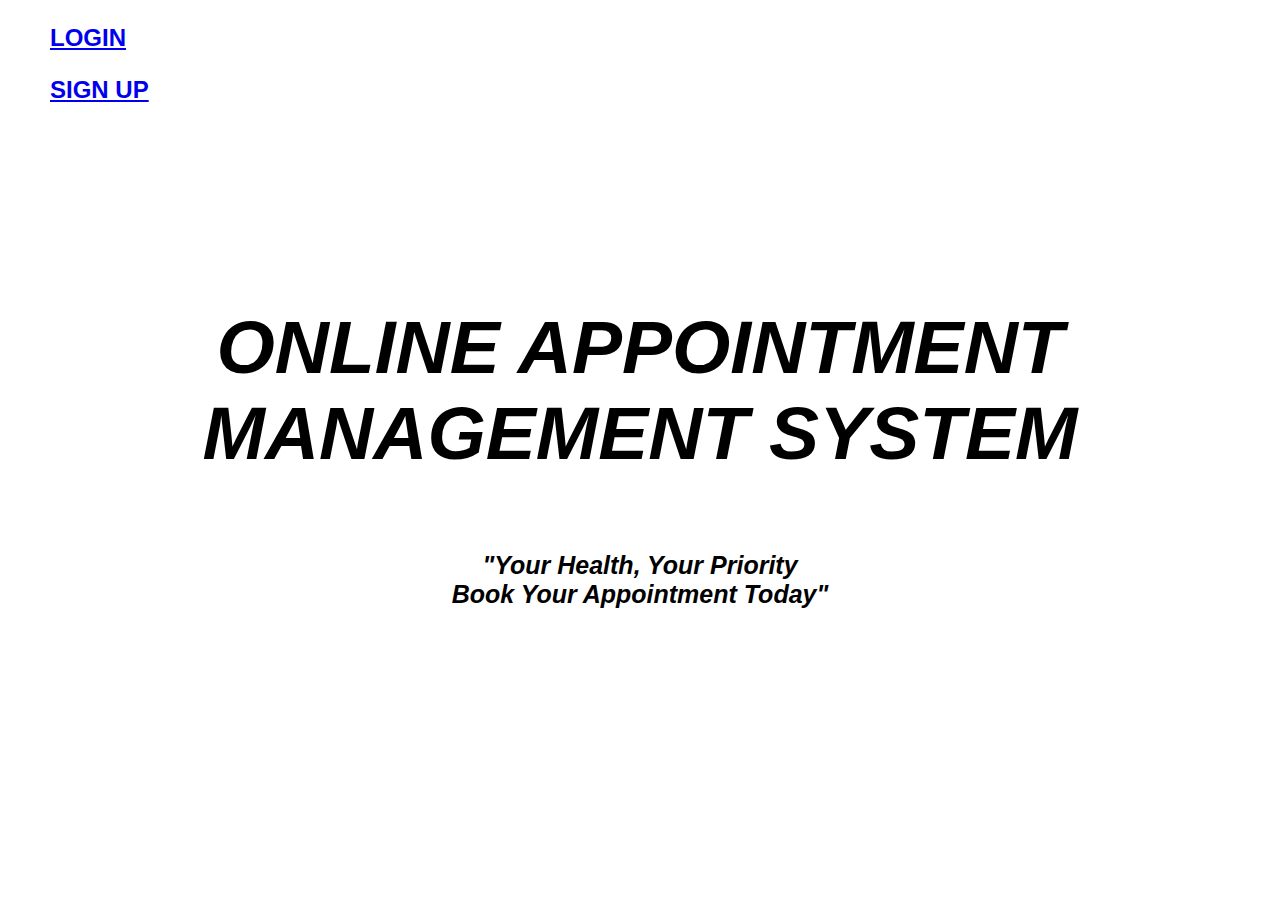
==== index.html @ 2a77a946 "Initial commit" ====
<!DOCTYPE html>
<html lang="en">
<head>
<title>ONLINE APPOINTMENT MANAGEMENT SYSTEM</title>
<meta charset="utf-8">
<meta name="viewport" content="width=device-width, initial-scale=1">
<style>
body {
  font-family: Arial, Helvetica, sans-serif;
  background-image:url(System/img/77.jpg);
    background-repeat: no-repeat;
    background-attachment: fixed;
    background-size: cover;
    height: 100%;

}
html, body {
    height: 100%;
    margin: 0;
  }
  
.full-height {
    background: rgba(26, 26, 26, 0.548);
    background-attachment: fixed;
    max-height: 100vh;
    height: 100vh;
    
}

h1 {
  color: black;
  text-align: center;

  
}

/* Style the list inside the menu */
nav ul {
  list-style-type: none;
  padding: 0;
}


/* Clear floats after the columns */
section::after {
  content: "";
  display: table;
  clear: both;
}

/* Style the footer */
footer {
  background-color: powderblue;
  padding: 10px;
  text-align: center;
  color: white;
}

/* Responsive layout - makes the two columns/boxes stack on top of each other instead of next to each other, on small screens */
@media (max-width: 600px) {
  nav, article {
    width: 100%;
    height: auto;
  }
}
</style>
</head>
<body>
  
  <h2 style="padding-left: 50px;">
    <td>
      <a href="login.php" class="non-style-link"><p class="nav-item"><p>LOGIN</p></a>
      </td>
      <td>
    <a href="signup.php" class="non-style-link"><p class="nav-item"><p class="nav-item">SIGN UP</p></a>
  </td>
</h2>


  
<center>
 
  <div class="absolute">
    <h1 style="font-size: 75px; padding: 150px; font-style: oblique; position: relative;" ><b>
        ONLINE APPOINTMENT MANAGEMENT SYSTEM
        <p></p>
    <p style="font-size: 25px;">"Your Health, Your Priority <br> Book Your Appointment Today"</p>
      </div>
    </h1></b>
    
  </div>
  
</center>

  </article>
</section>


</body>
</html>
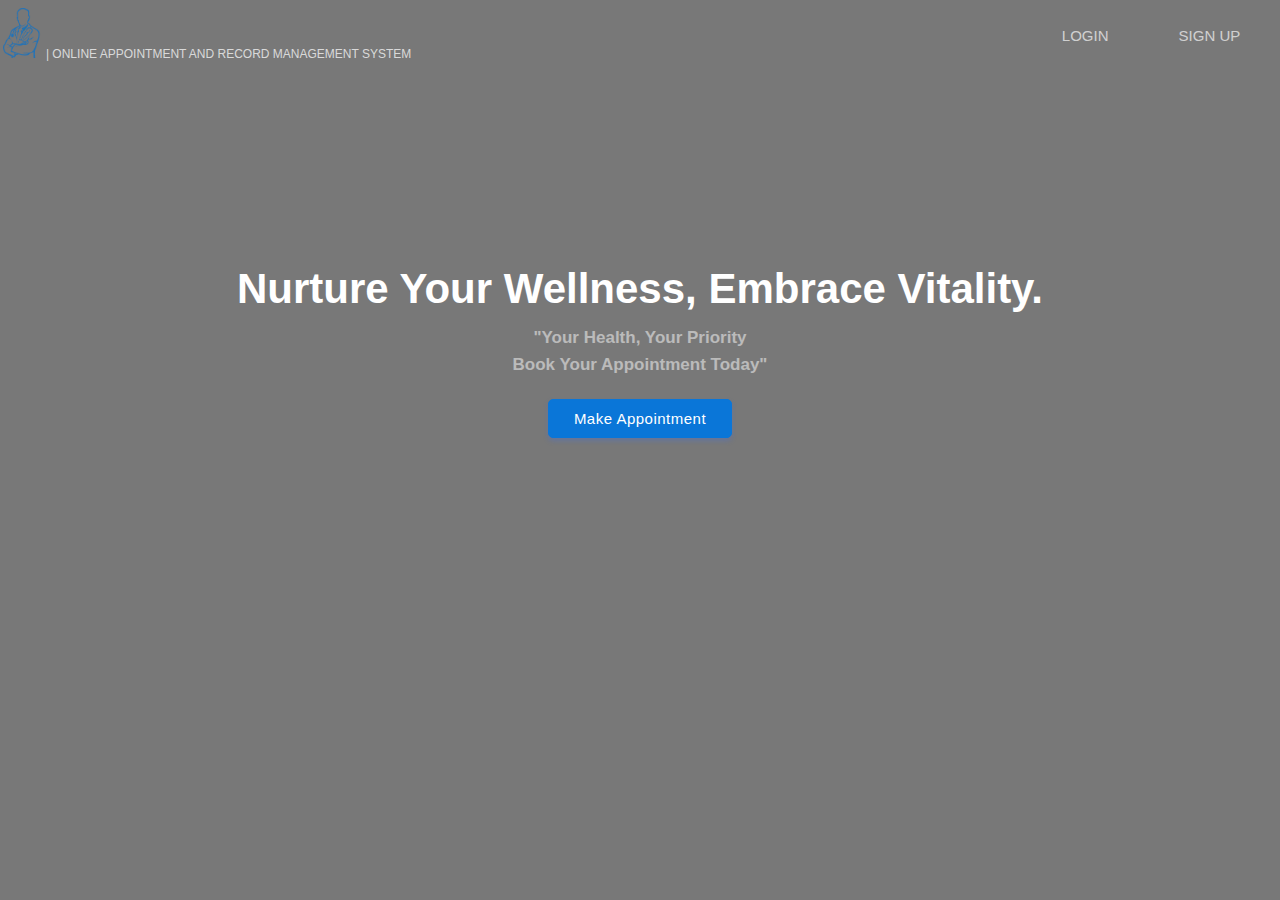
==== commit 2cc7666b: "first commit" ====
--- a/index.html
+++ b/index.html
@@ -1,100 +1,69 @@
 <!DOCTYPE html>
 <html lang="en">
 <head>
-<title>ONLINE APPOINTMENT MANAGEMENT SYSTEM</title>
-<meta charset="utf-8">
-<meta name="viewport" content="width=device-width, initial-scale=1">
-<style>
-body {
-  font-family: Arial, Helvetica, sans-serif;
-  background-image:url(System/img/77.jpg);
-    background-repeat: no-repeat;
-    background-attachment: fixed;
-    background-size: cover;
-    height: 100%;
-
-}
-html, body {
-    height: 100%;
-    margin: 0;
-  }
-  
-.full-height {
-    background: rgba(26, 26, 26, 0.548);
-    background-attachment: fixed;
-    max-height: 100vh;
-    height: 100vh;
-    
-}
-
-h1 {
-  color: black;
-  text-align: center;
-
-  
-}
-
-/* Style the list inside the menu */
-nav ul {
-  list-style-type: none;
-  padding: 0;
-}
-
-
-/* Clear floats after the columns */
-section::after {
-  content: "";
-  display: table;
-  clear: both;
-}
-
-/* Style the footer */
-footer {
-  background-color: powderblue;
-  padding: 10px;
-  text-align: center;
-  color: white;
-}
-
-/* Responsive layout - makes the two columns/boxes stack on top of each other instead of next to each other, on small screens */
-@media (max-width: 600px) {
-  nav, article {
-    width: 100%;
-    height: auto;
-  }
-}
-</style>
+    <meta charset="UTF-8">
+    <meta http-equiv="X-UA-Compatible" content="IE=edge">
+    <meta name="viewport" content="width=device-width, initial-scale=1.0">
+    <link rel="stylesheet" href="css/animations.css">  
+    <link rel="stylesheet" href="css/main.css">  
+    <link rel="stylesheet" href="css/index.css">
+    <title>ONLINE APPOINTMENT MANAGEMENT SYSTEM</title>
+    <style>
+        table{
+            animation: transitionIn-Y-bottom 0.5s;
+        }
+    </style>
+        
 </head>
 <body>
-  
-  <h2 style="padding-left: 50px;">
-    <td>
-      <a href="login.php" class="non-style-link"><p class="nav-item"><p>LOGIN</p></a>
-      </td>
-      <td>
-    <a href="signup.php" class="non-style-link"><p class="nav-item"><p class="nav-item">SIGN UP</p></a>
-  </td>
-</h2>
+    
+    <div class="full-height">
+        <center>
+        <table border="0">
+            <tr>
+                <td width="80%">
+                    <img src="System/img/pngwing.com.png" alt="pngwing.com">
+                    <font class="edoc-logo-sub">| ONLINE APPOINTMENT AND RECORD MANAGEMENT SYSTEM</font>
+                </td>
+                <td width="10%">
+                   <a href="login.php"  class="non-style-link"><p class="nav-item">LOGIN</p></a>
+                </td>
+                <td  width="10%">
+                    <a href="signup.php" class="non-style-link"><p class="nav-item" style="padding-right: 10px;">SIGN UP</p></a>
+                </td>
+            </tr>
+            
+            <tr>
+                <td  colspan="3">
+                    <p class="heading-text">Nurture Your Wellness, Embrace Vitality.</p>
 
-
-  
-<center>
- 
-  <div class="absolute">
-    <h1 style="font-size: 75px; padding: 150px; font-style: oblique; position: relative;" ><b>
-        ONLINE APPOINTMENT MANAGEMENT SYSTEM
-        <p></p>
-    <p style="font-size: 25px;">"Your Health, Your Priority <br> Book Your Appointment Today"</p>
-      </div>
-    </h1></b>
+                </td>
+            </tr>
+            <tr>
+                <td  colspan="3">
+                    <p class="sub-text2"><b>"Your Health, Your Priority <br> <b>Book Your Appointment Today"</p>
+                </td>
+            </tr>
+            <tr>
+                
+                <td colspan="3">
+                    <center>
+                    <a href="login.php" >
+                        <input type="button" value="Make Appointment" class="login-btn btn-primary btn" style="padding-left: 25px;padding-right: 25px;padding-top: 10px;padding-bottom: 10px;">
+                    </a>
+                </center>
+                </td>
+                
+            </tr>
+            <tr>
+                <td colspan="3">
+                   
+                </td>
+            </tr>
+        </table>
+        <p class="sub-text2 footer-hashen"><img src="" alt=""></p>
+    </center>
     
-  </div>
-  
-</center>
-
-  </article>
-</section>
-
-
+    </div>
 </body>
 </html>--- a/css/animations.css
+++ b/css/animations.css
@@ -0,0 +1,45 @@
+/*These transition are from youtube*/
+
+@keyframes transitionIn-X{
+    from {
+            opacity: 0;
+            transform: translateX(-10px);
+
+    }
+
+    to {
+            opacity: 1;
+            transform: translateX(0);
+    }
+}
+    
+
+
+@keyframes transitionIn-Y-over{
+    from {
+            opacity: 0;
+            transform: translateY(-10px);
+
+    }
+
+    to {
+            opacity: 1;
+            transform: translateY(0);
+    }
+}
+    
+@keyframes transitionIn-Y-bottom{
+    from {
+            opacity: 0;
+            transform: translateY(30px);
+
+    }
+
+    to {
+            opacity: 1;
+            transform: translateY(0);
+    }
+}
+    
+
+/* Transition end */
--- a/css/main.css
+++ b/css/main.css
@@ -0,0 +1,627 @@
+@import url('font-inter.css');
+:root {
+  --primarycolor: #0A76D8;
+  --primarycolorhover: #006dd3;
+  --btnice:#D8EBFA;
+  --btnnicetext:#1b62b3;
+}
+
+body{
+    margin: 0;
+    padding: 0;
+    border-spacing: 0;
+    font-family: 'Inter', sans-serif;
+    
+}
+
+*, ::after, ::before{
+    box-sizing: border-box;
+}
+
+
+/*------custom-scroll-bar - from w3schools.com------------------*/
+/* width */
+::-webkit-scrollbar {
+    width: 5px;
+  }
+  
+  /* Track */
+  ::-webkit-scrollbar-track {
+    background: #f1f1f1; 
+  }
+   
+  /* Handle */
+  ::-webkit-scrollbar-thumb {
+    background: #888; 
+    border-radius: 12px;
+  }
+  
+  /* Handle on hover */
+  ::-webkit-scrollbar-thumb:hover {
+    background: #555; 
+  }
+
+
+
+
+
+.input-text{
+    border-radius: 4px;
+    border: 0.5px solid rgb(226, 226, 226);
+    padding: 10px;
+    width: 92%;
+    transition: 0.2s;
+    outline: none;
+}
+
+.input-text{
+    border: 1px solid #e9ecef;
+    font-size: 14px;
+    line-height: 26px;
+    background-color: #fff;
+    display: block;
+    width: 100%;
+    padding: .375rem .75rem;
+    font-weight: 300;
+    line-height: 1.5;
+    color: #212529;
+    background-color: #fff;
+    background-clip: padding-box;
+    -webkit-appearance: none;
+    -moz-appearance: none;
+    appearance: none;
+    border-radius: .25rem;
+    transition: border-color .15s ease-in-out,box-shadow .15s ease-in-out;
+}
+
+.input-text:hover{
+    background-color: rgb(250, 250, 250);
+    transition: 0.2s;
+    outline: none;
+}
+
+.input-text:focus{
+    border: 1px solid rgb(10,118,216);
+    transition: 0.2s;
+}
+
+.input-text::placeholder{
+    font-family: 'Inter', sans-serif;
+}
+
+
+
+/* -----------Buttons---------------*/
+.btn{
+    cursor: pointer;
+    padding: 8px 20px;
+    outline: none;
+    text-decoration: none;
+    font-size: 15px;
+    letter-spacing: 0.5px;
+    transition: all 0.3s;
+    border-radius: 5px;
+    font-family: 'Inter', sans-serif;
+}
+
+
+.btn:hover{
+    background-color: var(--primarycolorhover);
+    box-shadow: none;
+    transition: all 0.5s;
+    font-family: 'Inter', sans-serif;
+
+}
+
+
+.btn-primary{
+    background-color: var(--primarycolor) ;
+    border: 1px solid var(--primarycolor) ;
+    color: #fff ;
+    box-shadow: 0 3px 5px 0 rgba(57,108,240,0.3);
+}
+
+.btn-primary-soft{
+  background-color: #D8EBFA ;
+  /*border: 1px solid rgba(57,108,240,0.1) ;*/    color: #1969AA;
+  font-weight: 500;
+  font-size: 16px;
+  border: none;
+  /*box-shadow: 0 3px 5px 0 rgba(57,108,240,0.3)*/
+}
+
+
+.btn-primary-soft:hover{
+  background-color: var(--primarycolor) ;
+  /*border: 1px solid rgba(57,108,240,0.1) ;*/
+  color: #fff ;
+  box-shadow: 0 3px 5px 0 rgba(57,108,240,0.3);
+}
+
+.btn-primary-hard{
+background-color: #1969AA ;
+/*border: 1px solid rgba(57,108,240,0.1) ;*/    color: #e9e9e9;
+font-weight: 500;
+font-size: 16px;
+border: none;
+/*box-shadow: 0 3px 5px 0 rgba(57,108,240,0.3)*/
+}
+
+
+.btn-primary-hard:hover{
+background-color: #D8EBFA ;
+/*border: 1px solid rgba(57,108,240,0.1) ;*/
+color: #1969AA ;
+box-shadow: 0 3px 5px 0 rgba(57,108,240,0.3);
+}
+
+
+.btn-in-text{
+    font-size: 15px;
+    letter-spacing: 0.5px;
+}
+
+.non-style-link:link, .non-style-link:visited, .non-style-link:hover, .non-style-link:active{
+    text-decoration: none;
+    color: rgb(43, 43, 43);
+}
+
+
+
+
+.btn-label{
+    margin-left: 10px;
+    padding: 12px 12px;
+    outline: none;
+    text-decoration: none;
+    font-size: 15px;
+    letter-spacing: 0.5px;
+    transition: all 0.3s;
+    border-radius: 5px;
+    background-color: #f0f0f073;
+    border: 1px solid rgba(57,108,240,0.1) ;
+    font-family: 'Inter', sans-serif;
+}
+
+
+.sub-table{
+    border: 1px solid #ebebeb;
+    border-radius: 8px;
+    
+}
+
+.filter-container{
+  width: 92.5%;
+  border: 1px solid #ebebeb;
+  border-radius: 8px;
+  margin-bottom: 20px;
+  border-spacing: 0;
+  padding: 0;
+}
+
+.filter-container-items{
+  margin-top: 7.5px;
+  margin-left: 20px;
+
+
+}
+.table-headin{
+    font-size: 16px;
+    font-weight: 500;
+    padding: 10px;
+    border-bottom: 3px solid var(--primarycolor);
+}
+
+.abc{
+  width: 100%;
+  height: 550px;
+  overflow: auto;
+}
+
+
+
+
+
+        
+.overlay {
+    position: fixed;
+    top: 0;
+    bottom: 0;
+    left: 0;
+    right: 0;
+    background: rgba(0, 0, 0, 0.7);
+    transition: opacity 500ms;
+    opacity: 1;
+  }
+  .overlay:target {
+    visibility: visible;
+    opacity: 1;
+    
+  }
+  
+  .popup {
+    margin: 70px auto;
+    padding: 20px;
+    background: #fff;
+    border-radius: 5px;
+    width: 50%;
+    position: relative;
+    transition: all 5s ease-in-out;
+  }
+  
+  .popup h2 {
+    margin-top: 0;
+    color: #333;
+  }
+  .popup .close {
+    position: absolute;
+    top: 20px;
+    right: 30px;
+    transition: all 200ms;
+    font-size: 30px;
+    font-weight: bold;
+    text-decoration: none;
+    color: #333;
+  }
+  .popup .close:hover {
+    color: var(--primarycolorhover);
+  }
+  .popup .content {
+    max-height: 30%;
+    overflow: auto;
+  }
+  
+  @media screen and (max-width: 700px){
+    .box{
+      width: 70%;
+    }
+    .popup{
+      width: 70%;
+    }
+  }
+
+
+input[type=search] {
+    background-image: url('../img/search.svg');
+    background-position: 10px 50%;
+    background-repeat: no-repeat;
+    transition: 0.5s;
+    padding: 8px 20px 8px 40px;
+}
+
+input[type=search]:focus {
+    transition: 0.5s;
+}
+
+.box {
+  width: 120px;
+  height: 30px;
+  border: 1px solid #e9ecef;
+  font-size: 14px;
+  color: #212529;
+  background-color: #fff;
+  line-height: 26px;
+  font-weight: 300;
+  border-radius: .25rem;
+  padding: .375rem .75rem;
+  line-height: 1.5;
+  width: 100%;
+  background-clip: padding-box;
+  transition: border-color .15s ease-in-out,box-shadow .15s ease-in-out;
+}
+
+
+
+.btn-primary-gray{
+  background-color: #fff;
+  border: 2px solid #c9cbce9f;
+  color: #212529d0;
+  box-shadow: 0 3px 5px 0 rgba(95, 95, 97, 0.3);
+}
+
+
+
+.btn-primary-gray:hover{
+  background-color: #5185ffa9;
+  box-shadow: 0 3px 5px 0 rgba(95, 95, 97, 0.3);
+}
+
+
+
+.button-icon{
+  
+  background-position: 10px 50%;
+  background-repeat: no-repeat;
+  transition: 0.5s;
+  padding: 8px 20px 8px 40px;
+}
+
+
+
+.menu-btn{
+  padding:6px;
+  color: #3b3b3b;
+  background-position: 30% 50%;
+  background-repeat: no-repeat;
+  transition: 0.5s;
+  
+}
+
+.menu-text{
+  padding-left: 40%;
+  font-weight: 500;
+  font-size: 16px;
+  
+}
+
+
+.menu-active{
+  color: var(--primarycolor);
+  border-right: 7px solid var(--primarycolor);
+  background-color: var();
+}
+
+.menu-btn:hover{
+  background-color: var(--btnice);
+  color: var(--primarycolor);
+}
+
+.non-style-link-menu:link, .non-style-link-menu:visited,  .non-style-link-menu:active{
+  text-decoration: none;
+  color: #3b3b3b;
+}
+.non-style-link-menu:hover{
+  text-decoration: none;
+  color: var(--primarycolor);
+}
+
+.non-style-link-menu-active:link, .non-style-link-menu-active:visited,  .non-style-link-menu-active:active{
+  text-decoration: none;
+  color: var(--primarycolor);
+}
+
+
+
+.menu-icon-dashbord{
+  background-image: url('../img/icons/dashboard.svg');
+}
+
+
+.menu-icon-doctor{
+  background-image: url('../img/icons/doctors.svg');
+}
+.menu-icon-schedule{
+  background-image: url('../img/icons/schedule.svg');
+}
+.menu-icon-appoinment{
+  background-image: url('../img/icons/book.svg');
+}
+.menu-icon-patient{
+  background-image: url('../img/icons/patients.svg');
+}
+.menu-icon-settings{
+  background-image: url('../img/icons/settings.svg');
+}
+
+.menu-icon-session{
+  background-image: url('../img/icons/session.svg');
+}
+.menu-icon-home{
+  background-image: url('../img/icons/home.svg');
+}
+
+
+
+.menu-icon-dashbord:hover,.menu-icon-dashbord-active{
+  color: var(--primarycolor);
+
+  background-image: url('../img/icons/dashboard-hover.svg');
+}
+
+
+.menu-icon-doctor:hover,.menu-icon-doctor-active{
+  color: var(--primarycolor);
+  background-image: url('../img/icons/doctors-hover.svg');
+}
+.menu-icon-schedule:hover,.menu-icon-schedule-active{
+  color: var(--primarycolor);
+  
+  background-image: url('../img/icons/schedule-hover.svg');
+}
+.menu-icon-appoinment:hover,.menu-icon-appoinment-active{
+  color: var(--primarycolor);
+  
+  background-image: url('../img/icons/book-hover.svg');
+}
+.menu-icon-patient:hover,.menu-icon-patient-active{
+  color: var(--primarycolor);
+  
+  background-image: url('../img/icons/patients-hover.svg');
+}
+
+.menu-icon-settings:hover,.menu-icon-settings-active{
+  color: var(--primarycolor);
+  
+  background-image: url('../img/icons/settings-iceblue.svg');
+}
+
+.menu-icon-session:hover,.menu-icon-session-active{
+  color: var(--primarycolor);
+  
+  background-image: url('../img/icons/session-iceblue.svg');
+}
+.menu-icon-home:hover,.menu-icon-home-active{
+  color: var(--primarycolor);
+  
+  background-image: url('../img/icons/home-iceblue.svg');
+}
+
+
+
+
+
+.btn-icon-back{
+  background-image: url('../img/icons/back-iceblue.svg');
+  background-position: 18px 50%;
+  background-repeat: no-repeat;
+  transition: 0.5s;
+  padding: 8px 20px 8px 40px;
+}
+
+.btn-icon-back:hover{
+  background-image: url('../img/icons/back-white.svg');
+}
+
+
+.btn-edit{
+  background-image: url('../img/icons/edit-iceblue.svg');
+}
+.btn-edit:hover{
+  background-image: url('../img/icons/edit-white.svg');
+}
+
+.btn-view{
+  background-image: url('../img/icons/view-iceblue.svg');
+}
+.btn-view:hover{
+  background-image: url('../img/icons/view-white.svg');
+}
+
+.btn-delete{
+  background-image: url('../img/icons/delete-iceblue.svg');
+}
+.btn-delete:hover{
+  background-image: url('../img/icons/delete-white.svg');
+}
+
+.btn-approve{
+  background-image: url('../img/icons/approve-white.png');
+  background-size: 18px;
+  background-repeat: no-repeat;
+}
+.btn-approve:hover{
+  background-image: url('../img/icons/approve-iceblue.png');
+  background-size: 18px;
+  background-repeat: no-repeat;
+}
+
+.btn-filter{
+  background-image: url('../img/icons/filter-iceblue.svg');
+  background-position: 15px 50%;
+}
+.btn-filter:hover{
+  background-image: url('../img/icons/filter-white.svg');
+}
+
+
+
+
+.dashboard-items{
+  
+  border: 2px solid #c9cbce9f;
+  border-radius: 7px;
+  color: var(--primarycolor);
+  /*background-color: #d8ebfa25 ;*/
+  /*box-shadow: 0 3px 5px 0 rgba(95, 95, 97, 0.3);*/
+}
+
+
+.h1-dashboard{
+  margin: 0;
+  padding: 0;
+  font-size: 25px;
+  font-weight: 600;
+  line-height: 0;
+  padding-top: 20px;
+}
+
+.h3-dashboard{
+  margin: 0;
+  padding: 0;
+  font-size: 20px;
+  font-weight: 500;
+  color: #212529e3;
+}
+
+.dashboard-icons{
+  background-color: rgba(184, 184, 184, 0.247);
+  padding-top: 30px;
+  padding-bottom: 30px;
+  border-radius: 7px;
+  margin-left: 40px;
+  margin-right: 0px;
+  
+}
+.dashboard-icons-setting{
+  background-color: rgba(184, 184, 184, 0.247);
+  padding-top: 30px;
+  padding-bottom: 30px;
+  border-radius: 7px;
+  margin-left: 5px;
+  margin-right: 20px;
+  
+}
+
+.setting-tabs:hover{
+  background-color: #d6d6d657;
+}
+
+
+.doctor-header{
+  background-image: url(../img/b8.jpg);
+  color: rgba(0, 0, 0, 0.87);
+  background-size: 100%;
+  background-repeat: no-repeat;
+  padding: 20px;
+  padding-left: 35px;
+}
+
+.patient-header{
+  background-image: url(../img/b3.jpg);
+}
+
+.search-items{
+  padding:20px;
+  margin:10px;
+  width:95%;
+  display: flex;
+  padding-left:0;
+  padding-left: 30px;
+  box-sizing: border-box;
+  line-height: 1.5;
+  box-shadow: 0 3px 5px 0 rgba(95, 95, 97, 0.068);
+}
+
+
+.h1-search{
+  margin: 0;
+  padding: 0;
+  font-size: 23px;
+  font-weight: 600;
+  padding-top: 20px;
+  padding-bottom: 10px;
+}
+
+.h3-search{
+  margin: 0;
+  padding: 0;
+  font-size: 15px;
+  font-weight: 500;
+  color: #212529e3;
+  
+}
+
+.h4-search{
+  margin: 0;
+  padding: 0;
+  font-size: 13px;
+  font-weight: 400;
+  color: #212529e3;
+}
+
+.btn-book{
+  background-image: url('../img/icons/book-balck.svg');
+  background-position: 68% 50%;
+  background-repeat: no-repeat;
+  transition: 0.5s;
+}--- a/css/index.css
+++ b/css/index.css
@@ -0,0 +1,89 @@
+body{
+    background-image: url(../System/img/TY.png);
+    background-repeat: no-repeat;
+    background-attachment: fixed;
+    background-size: cover;
+    height: 100%;
+}
+
+html, body {
+    height: 100%;
+    margin: 0;
+  }
+  
+.full-height {
+    background: rgba(10, 10, 10, 0.548);
+    background-attachment: fixed;
+    max-height: 100vh;
+    height: 100vh;
+
+
+}
+table{
+    width: 100%;
+    padding-top: 5px;
+    
+}
+.heading-text{
+    color: white;
+    font-size: 42px;
+    font-weight: 700;
+    line-height: 63px;
+    margin-top: 15%;
+    text-align: center;
+    margin-bottom: 0;
+}
+
+.sub-text2{
+    color: rgba(255, 255, 255, 0.5);
+    font-size: 17px;
+    line-height: 27px;
+    font-weight: 400;
+    text-align: center;
+    margin-top: 0;
+}
+
+
+.register-btn{
+    background-color: rgba(240, 248, 255, 0.589);
+    color: #345cc4;
+}
+
+
+.edoc-logo{
+    color: white;
+    font-weight: bolder;
+    font-size: 20px;
+    padding-left: 20px;
+    animation: transitionIn-Y-over 0.5s;
+}
+img{
+    max-height: 50px;
+}
+.edoc-logo-sub{
+    color: rgba(255, 255, 255, 0.733);
+    font-size: 12px;
+
+}
+
+
+.nav-item{
+    color: rgba(255, 255, 255, 0.671);
+    text-align: center;
+    font-size: 15px;
+    font-weight: 500;
+    animation: transitionIn-Y-over 0.5s;
+}
+
+.nav-item:hover{
+    color: #f0f0f0;
+
+}
+
+.footer-hashen{
+    position: absolute;
+    bottom: 0;
+    left: 45%;
+    font-size: 13px;
+    animation: transitionIn-Y-over 0.5s;
+}
